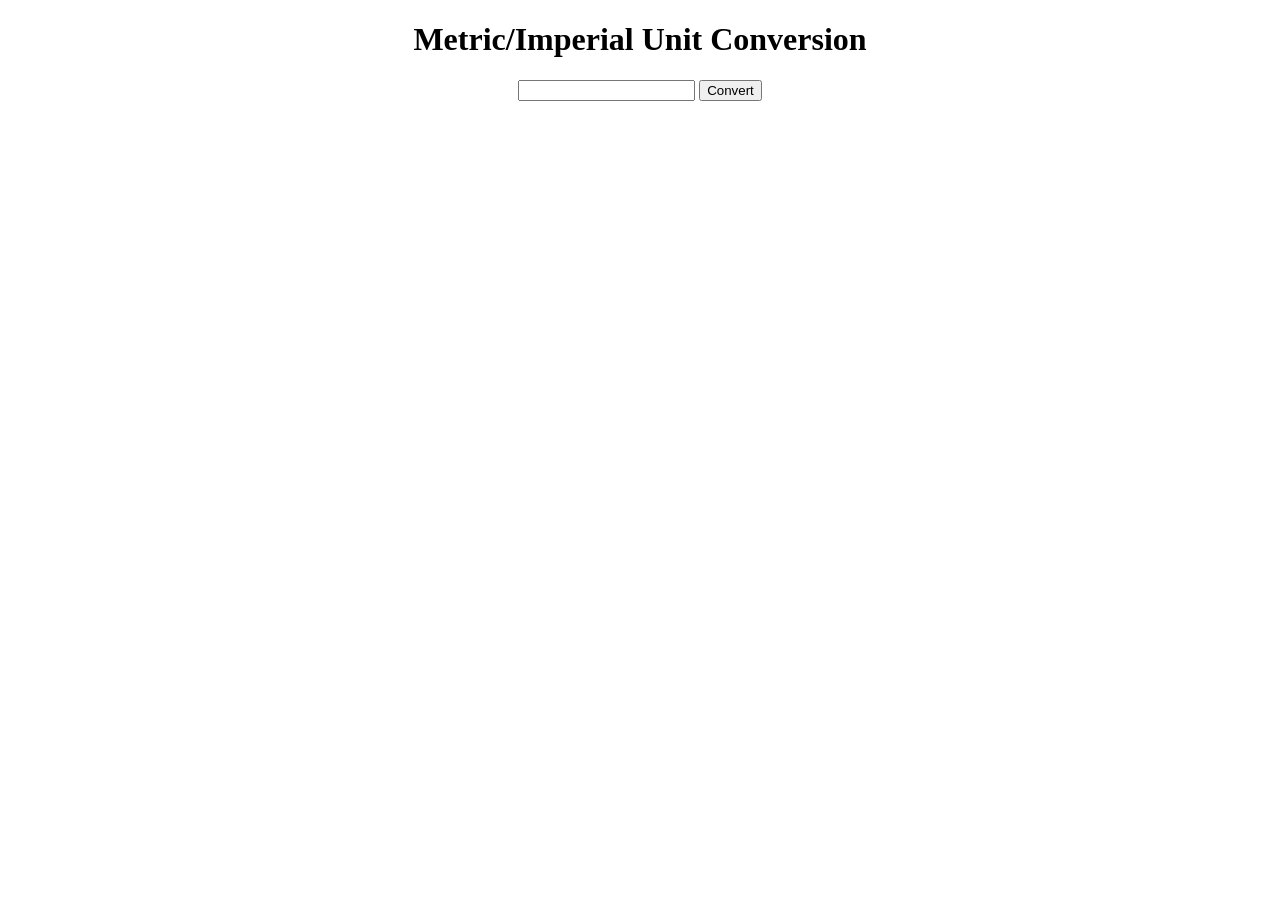
==== Responsive Web Design with JS/Unit_converter/index.html @ 55466735 "Started Unit_converter" ====
<!doctype html>
<html lang="en">
	<head>
		<meta charset="UTF-8" />
		<meta name="viewport" content="width=device-width, initial-scale=1.0" />
		<meta
			name="description"
			content="Convert between common units of length, weight, and temperature."
		/>
		<meta name="theme-color" content="#f5f7f2" />
		<title>Unit Converter</title>
		<link rel="stylesheet" href="styles.css" />
		<script src="script.js" defer></script>
	</head>
	<body>
		<div id="upper-div">
			<h1>Metric/Imperial Unit Conversion</h1>
			<input type="text">
			<button>Convert </button>

		</div>
	</body>
</html>
---- Responsive Web Design with JS/Unit_converter/styles.css ----
body{
    text-align: center;
}

#upper-div{
    display: flexbox;
}
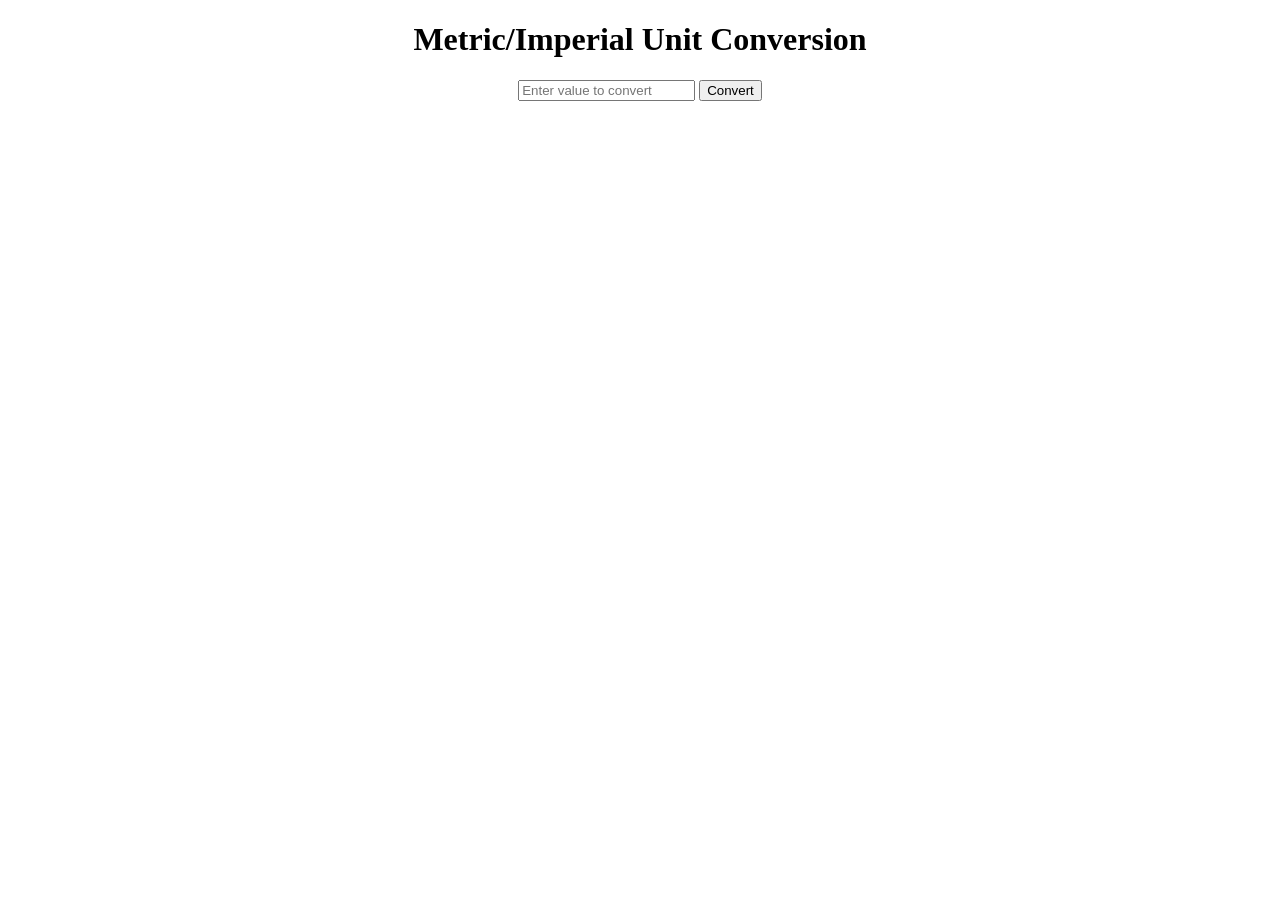
==== commit 82950ac5: "few updates" ====
--- a/Responsive Web Design with JS/Unit_converter/index.html
+++ b/Responsive Web Design with JS/Unit_converter/index.html
@@ -15,8 +15,8 @@
 	<body>
 		<div id="upper-div">
 			<h1>Metric/Imperial Unit Conversion</h1>
-			<input type="text">
-			<button>Convert </button>
+			<input type="text" placeholder="Enter value to convert">
+			<button >Convert </button>
 
 		</div>
 	</body>
